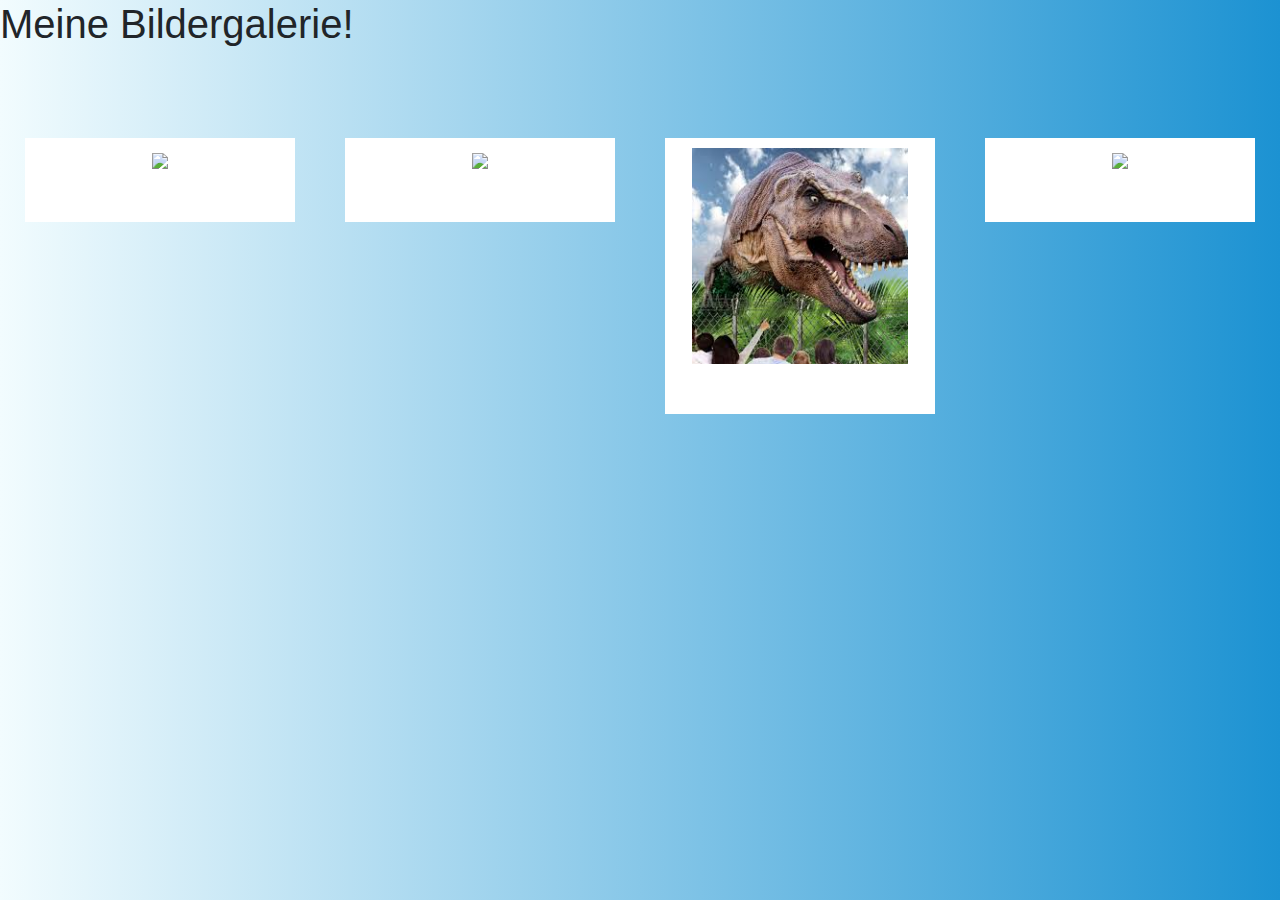
==== index.html @ 0cc9ebb2 "Create index.html" ====
<!doctype html>
<html lang="en">
  <head>
    <!-- Required meta tags -->
    <meta charset="utf-8">
    <meta name="viewport" content="width=device-width, initial-scale=1, shrink-to-fit=no">

    <!-- Bootstrap CSS -->
    <link rel="stylesheet" href="https://stackpath.bootstrapcdn.com/bootstrap/4.3.1/css/bootstrap.min.css" integrity="sha384-ggOyR0iXCbMQv3Xipma34MD+dH/1fQ784/j6cY/iJTQUOhcWr7x9JvoRxT2MZw1T" crossorigin="anonymous">

    <title>Hallo Justin!</title>
  </head>
  <body style="background: #1c92d2;  /* fallback for old browsers */
  background: -webkit-linear-gradient(to right, #f2fcfe, #1c92d2);  /* Chrome 10-25, Safari 5.1-6 */
  background: linear-gradient(to right, #f2fcfe, #1c92d2); /* W3C, IE 10+/ Edge, Firefox 16+, Chrome 26+, Opera 12+, Safari 7+ */
  ">
    <!-- Hier wird mein Style geladen -->
    <style>
        .img-size{
            width: 80%;
        }
        .pol-border{
            background-color: white;
            margin-right: 10px;
            margin-left: 10px;
            padding-top: 10px; 
            padding-bottom: 50px;
            margin-bottom: 20px;
        }
    </style>
    <h1>Meine Bildergalerie!</h1>
    <!-- Hier beginnt unsere section -->
    <div class="col-md-12 text-center" style="margin-top:10vh;">
        <div class="row">
            <div class="col-md-3 col-sm-6">
                <div class="pol-border">
                    <img class="img-size" src="https://www.zooroyal.de/magazin/wp-content/uploads/2017/04/hamster-760x560.jpg">
                </div>
            </div>
            <div class="col-md-3 col-sm-6">
                <div class="pol-border">
                    <img class="img-size" src="https://static5.businessinsider.de/image/5ac8c994373f4124008b4691-1000/shutterstock587562362.jpg">
                </div>
            </div>
            <div class="col-md-3 col-sm-6">
                <div class="pol-border">
                    <img class="img-size" src="[data-uri]">
                </div>
            </div>
            <div class="col-md-3 col-sm-6">
                <div class="pol-border">
                    <img class="img-size" src="https://www.nabu.de/imperia/md/nabu/images/arten/tiere/voegel/lerchen/171009-nabu-feldlerche-everhardus-schakel2.jpeg">
                </div>
            </div>
        </div>
    </div>



    <!-- Optional JavaScript -->
    <!-- jQuery first, then Popper.js, then Bootstrap JS -->
    <script src="https://code.jquery.com/jquery-3.3.1.slim.min.js" integrity="sha384-q8i/X+965DzO0rT7abK41JStQIAqVgRVzpbzo5smXKp4YfRvH+8abtTE1Pi6jizo" crossorigin="anonymous"></script>
    <script src="https://cdnjs.cloudflare.com/ajax/libs/popper.js/1.14.7/umd/popper.min.js" integrity="sha384-UO2eT0CpHqdSJQ6hJty5KVphtPhzWj9WO1clHTMGa3JDZwrnQq4sF86dIHNDz0W1" crossorigin="anonymous"></script>
    <script src="https://stackpath.bootstrapcdn.com/bootstrap/4.3.1/js/bootstrap.min.js" integrity="sha384-JjSmVgyd0p3pXB1rRibZUAYoIIy6OrQ6VrjIEaFf/nJGzIxFDsf4x0xIM+B07jRM" crossorigin="anonymous"></script>
  </body>
</html>
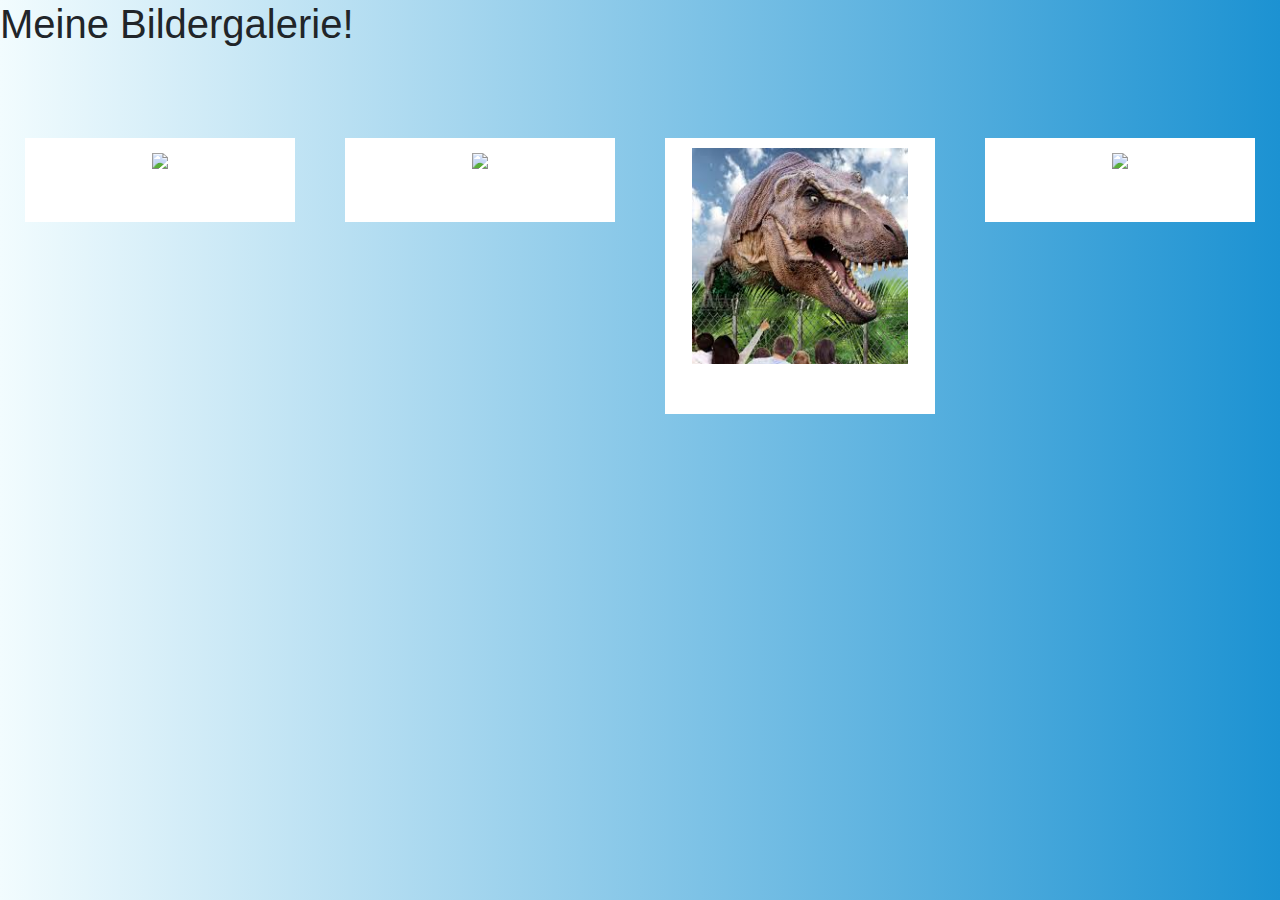
==== commit a885115f: "change title" ====
--- a/index.html
+++ b/index.html
@@ -8,7 +8,7 @@
     <!-- Bootstrap CSS -->
     <link rel="stylesheet" href="https://stackpath.bootstrapcdn.com/bootstrap/4.3.1/css/bootstrap.min.css" integrity="sha384-ggOyR0iXCbMQv3Xipma34MD+dH/1fQ784/j6cY/iJTQUOhcWr7x9JvoRxT2MZw1T" crossorigin="anonymous">
 
-    <title>Hallo Justin!</title>
+    <title>Hallo Dennis!</title>
   </head>
   <body style="background: #1c92d2;  /* fallback for old browsers */
   background: -webkit-linear-gradient(to right, #f2fcfe, #1c92d2);  /* Chrome 10-25, Safari 5.1-6 */
@@ -25,7 +25,7 @@
             margin-left: 10px;
             padding-top: 10px; 
             padding-bottom: 50px;
-            margin-bottom: 20px;
+            margin-bottom: 30px;
         }
     </style>
     <h1>Meine Bildergalerie!</h1>
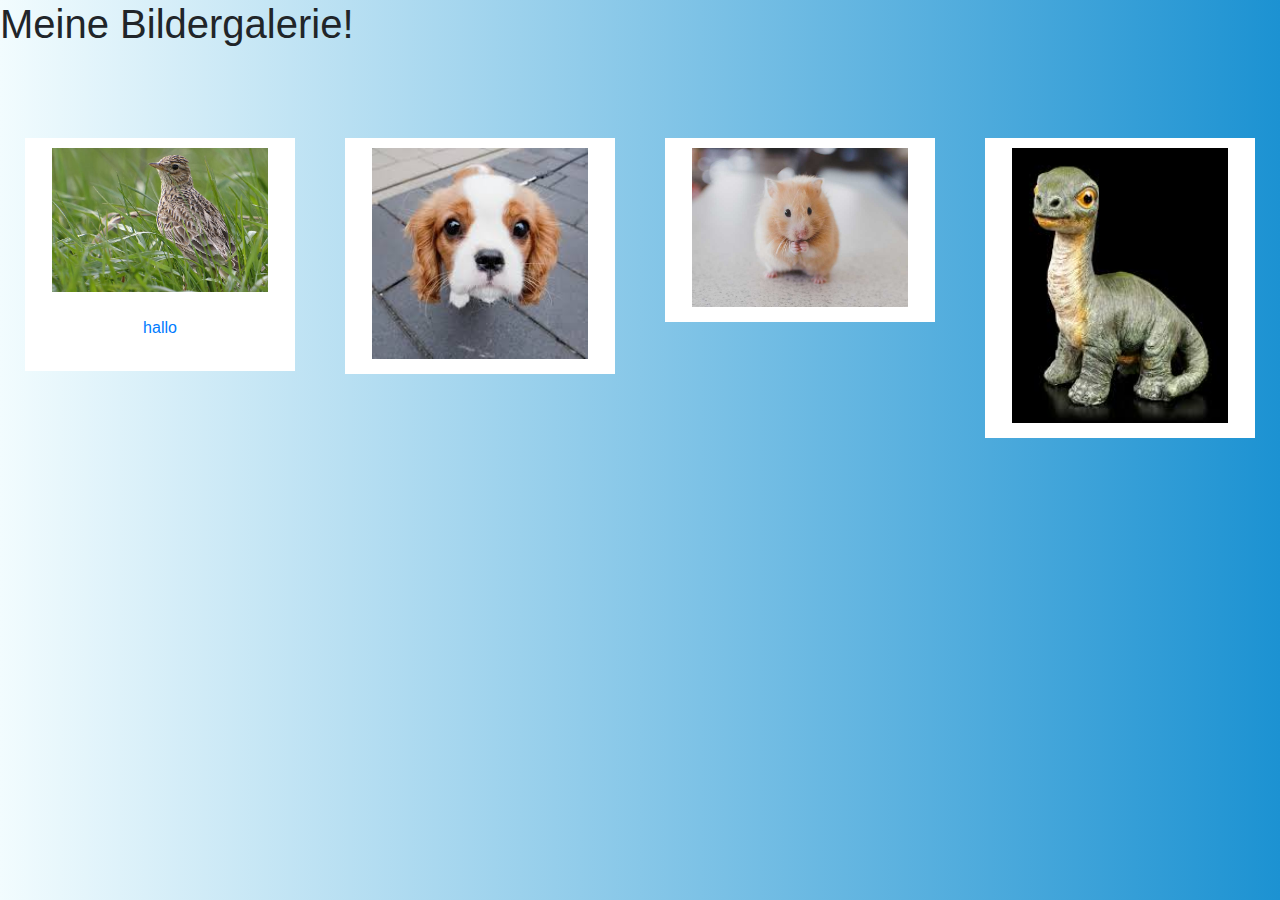
==== commit f139000e: "session heute" ====
--- a/index.html
+++ b/index.html
@@ -5,55 +5,55 @@
     <meta charset="utf-8">
     <meta name="viewport" content="width=device-width, initial-scale=1, shrink-to-fit=no">
 
+    <!-- hier wird mein style geladen -->
+    <link rel="stylesheet" href="css/style.css">
+
     <!-- Bootstrap CSS -->
     <link rel="stylesheet" href="https://stackpath.bootstrapcdn.com/bootstrap/4.3.1/css/bootstrap.min.css" integrity="sha384-ggOyR0iXCbMQv3Xipma34MD+dH/1fQ784/j6cY/iJTQUOhcWr7x9JvoRxT2MZw1T" crossorigin="anonymous">
 
-    <title>Hallo Dennis!</title>
+    <title>Hallo Lasse!</title>
   </head>
   <body style="background: #1c92d2;  /* fallback for old browsers */
   background: -webkit-linear-gradient(to right, #f2fcfe, #1c92d2);  /* Chrome 10-25, Safari 5.1-6 */
   background: linear-gradient(to right, #f2fcfe, #1c92d2); /* W3C, IE 10+/ Edge, Firefox 16+, Chrome 26+, Opera 12+, Safari 7+ */
   ">
-    <!-- Hier wird mein Style geladen -->
-    <style>
-        .img-size{
-            width: 80%;
-        }
-        .pol-border{
-            background-color: white;
-            margin-right: 10px;
-            margin-left: 10px;
-            padding-top: 10px; 
-            padding-bottom: 50px;
-            margin-bottom: 30px;
-        }
-    </style>
-    <h1>Meine Bildergalerie!</h1>
-    <!-- Hier beginnt unsere section -->
-    <div class="col-md-12 text-center" style="margin-top:10vh;">
-        <div class="row">
-            <div class="col-md-3 col-sm-6">
+<h1>Meine Bildergalerie!</h1>
+<!-- Hier beginnt unsere section -->
+<div class="col-md-12 text-center" style="margin-top:10vh;">
+    <div class="row">
+        <div class="col-md-3 col-sm-6">
+            <a href="pages/bild1-unterseite.html">
                 <div class="pol-border">
-                    <img class="img-size" src="https://www.zooroyal.de/magazin/wp-content/uploads/2017/04/hamster-760x560.jpg">
+                    <img class="img-size" src="img/bild1.jpeg">
+                    <br>
+                    <br>
+                    <p>hallo</p>
                 </div>
-            </div>
-            <div class="col-md-3 col-sm-6">
+            </a>
+        </div>
+        <div class="col-md-3 col-sm-6">
+            <a href="pages/bild2-unterseite.html">
                 <div class="pol-border">
-                    <img class="img-size" src="https://static5.businessinsider.de/image/5ac8c994373f4124008b4691-1000/shutterstock587562362.jpg">
+                    <img class="img-size" src="img/bild2.jpeg">
                 </div>
-            </div>
-            <div class="col-md-3 col-sm-6">
+            </a>
+        </div>
+        <div class="col-md-3 col-sm-6">
+            <a href="pages/bild3-unterseite.html">
                 <div class="pol-border">
-                    <img class="img-size" src="[data-uri]">
+                    <img class="img-size" src="img/bild3.jpg">
                 </div>
-            </div>
-            <div class="col-md-3 col-sm-6">
+            </a>  
+        </div>
+        <div class="col-md-3 col-sm-6">
+            <a href="pages/bild4-unterseite.html">
                 <div class="pol-border">
-                    <img class="img-size" src="https://www.nabu.de/imperia/md/nabu/images/arten/tiere/voegel/lerchen/171009-nabu-feldlerche-everhardus-schakel2.jpeg">
+                    <img class="img-size" src="img/bild4.jpeg">
                 </div>
-            </div>
+            </a>
         </div>
     </div>
+</div>
 
 
 
--- a/css/style.css
+++ b/css/style.css
@@ -0,0 +1,11 @@
+.img-size{
+    width: 80%;
+}
+.pol-border{
+    background-color: white;
+    margin-right: 10px;
+    margin-left: 10px;
+    padding-top: 10px; 
+    padding-bottom: 15px;
+    margin-bottom: 30px;
+}